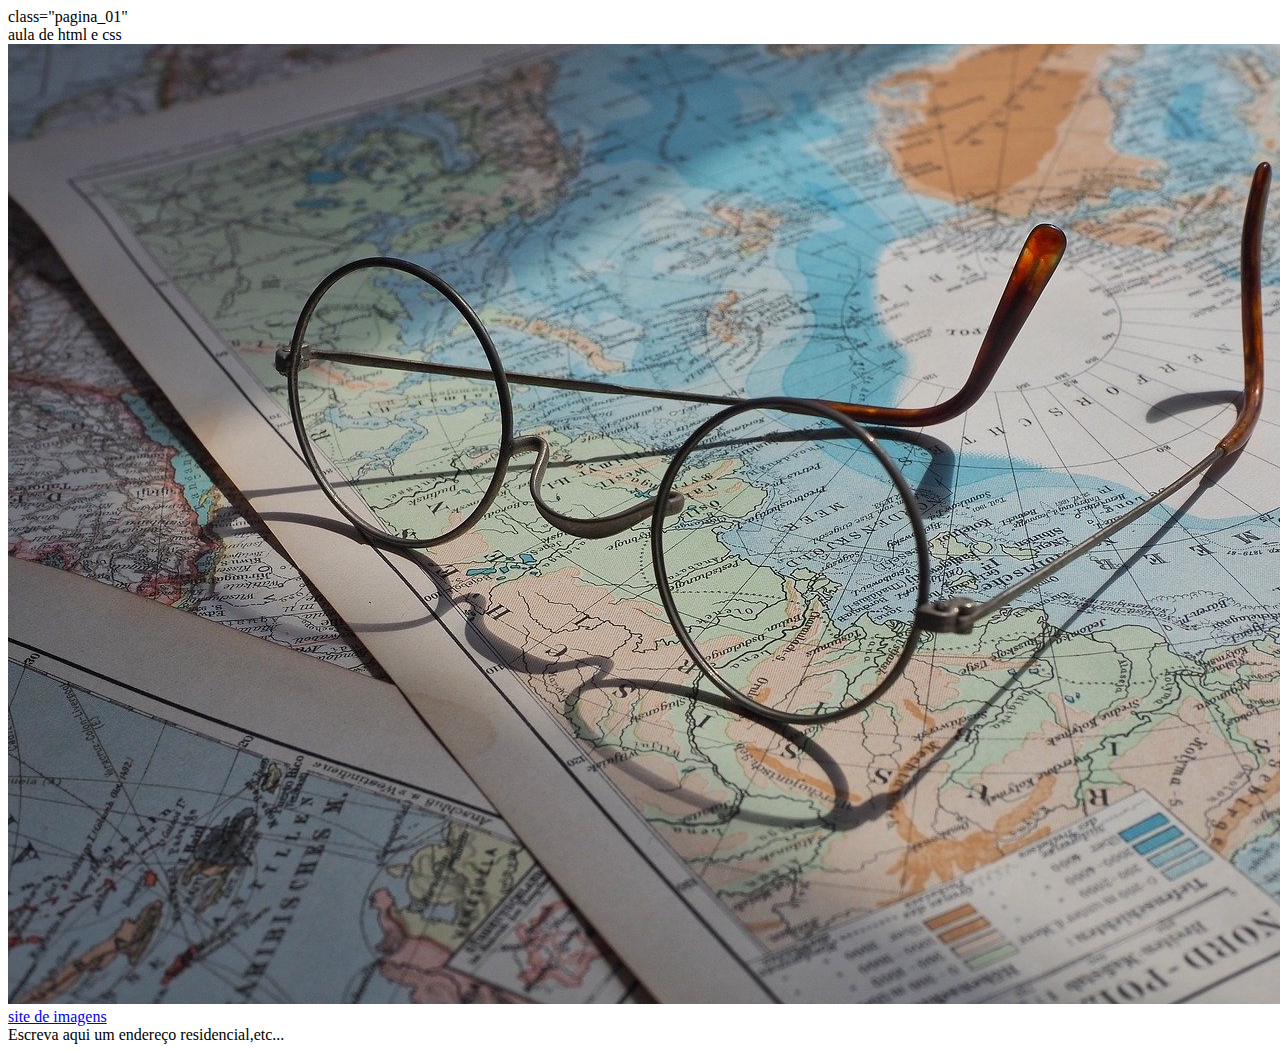
==== html/index.html @ c266dc43 "Add files via upload" ====
<!DOCTYPE html>
<html lang="pt=BR">
<head>
    <meta charset="UTF-8">
    <meta name="viewport" content="width=device-width, initial-scale=1.0">
    <meta name="viewport" content="width=device-width, initial-scale=1.0">
 <title>Rayssa Alves</title>
 </head>
 <body> class="pagina_01"
    <header>
        <span class="titulo_principal"> aula de html e css</span>
    </header>

 <div class="imagem_da_página">
    <img src="imagens/eyeglasses-8227429_1280.jpg" alt="imagem da página">
<a href="https://www.pixabay.com">site de imagens</a>
<div>

    <footer>
        Escreva aqui um endereço residencial,etc... 
    </footer>
</body>
</html>
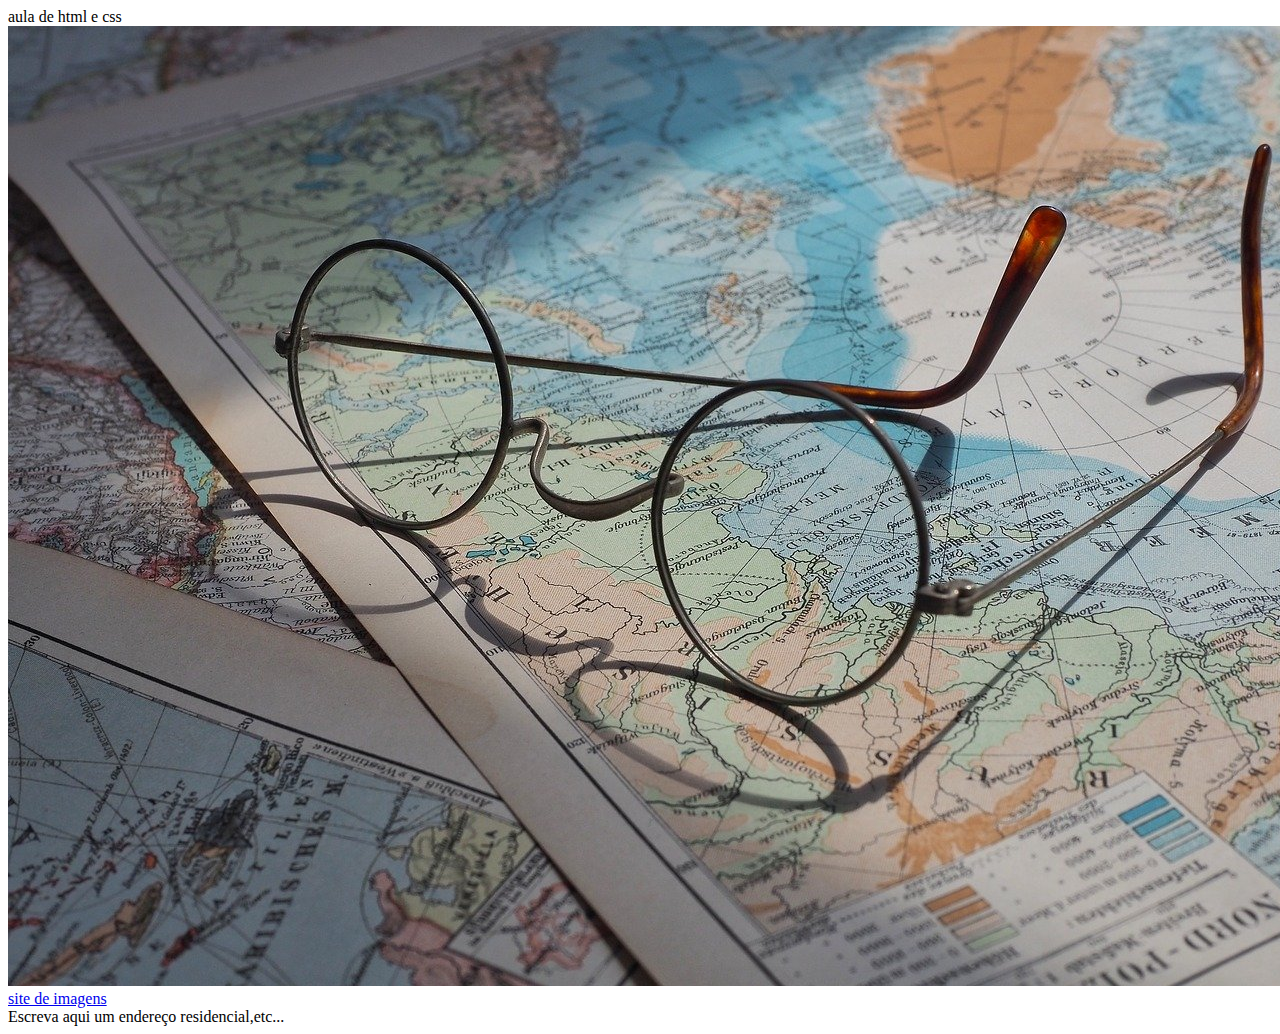
==== commit b67e7a66: "Add files via upload" ====
--- a/html/index.html
+++ b/html/index.html
@@ -5,8 +5,10 @@
     <meta name="viewport" content="width=device-width, initial-scale=1.0">
     <meta name="viewport" content="width=device-width, initial-scale=1.0">
  <title>Rayssa Alves</title>
+  <link rel="stylesheet" href="styles.css">
  </head>
- <body> class="pagina_01"
+
+ <body class="pagina_01">
     <header>
         <span class="titulo_principal"> aula de html e css</span>
     </header>
